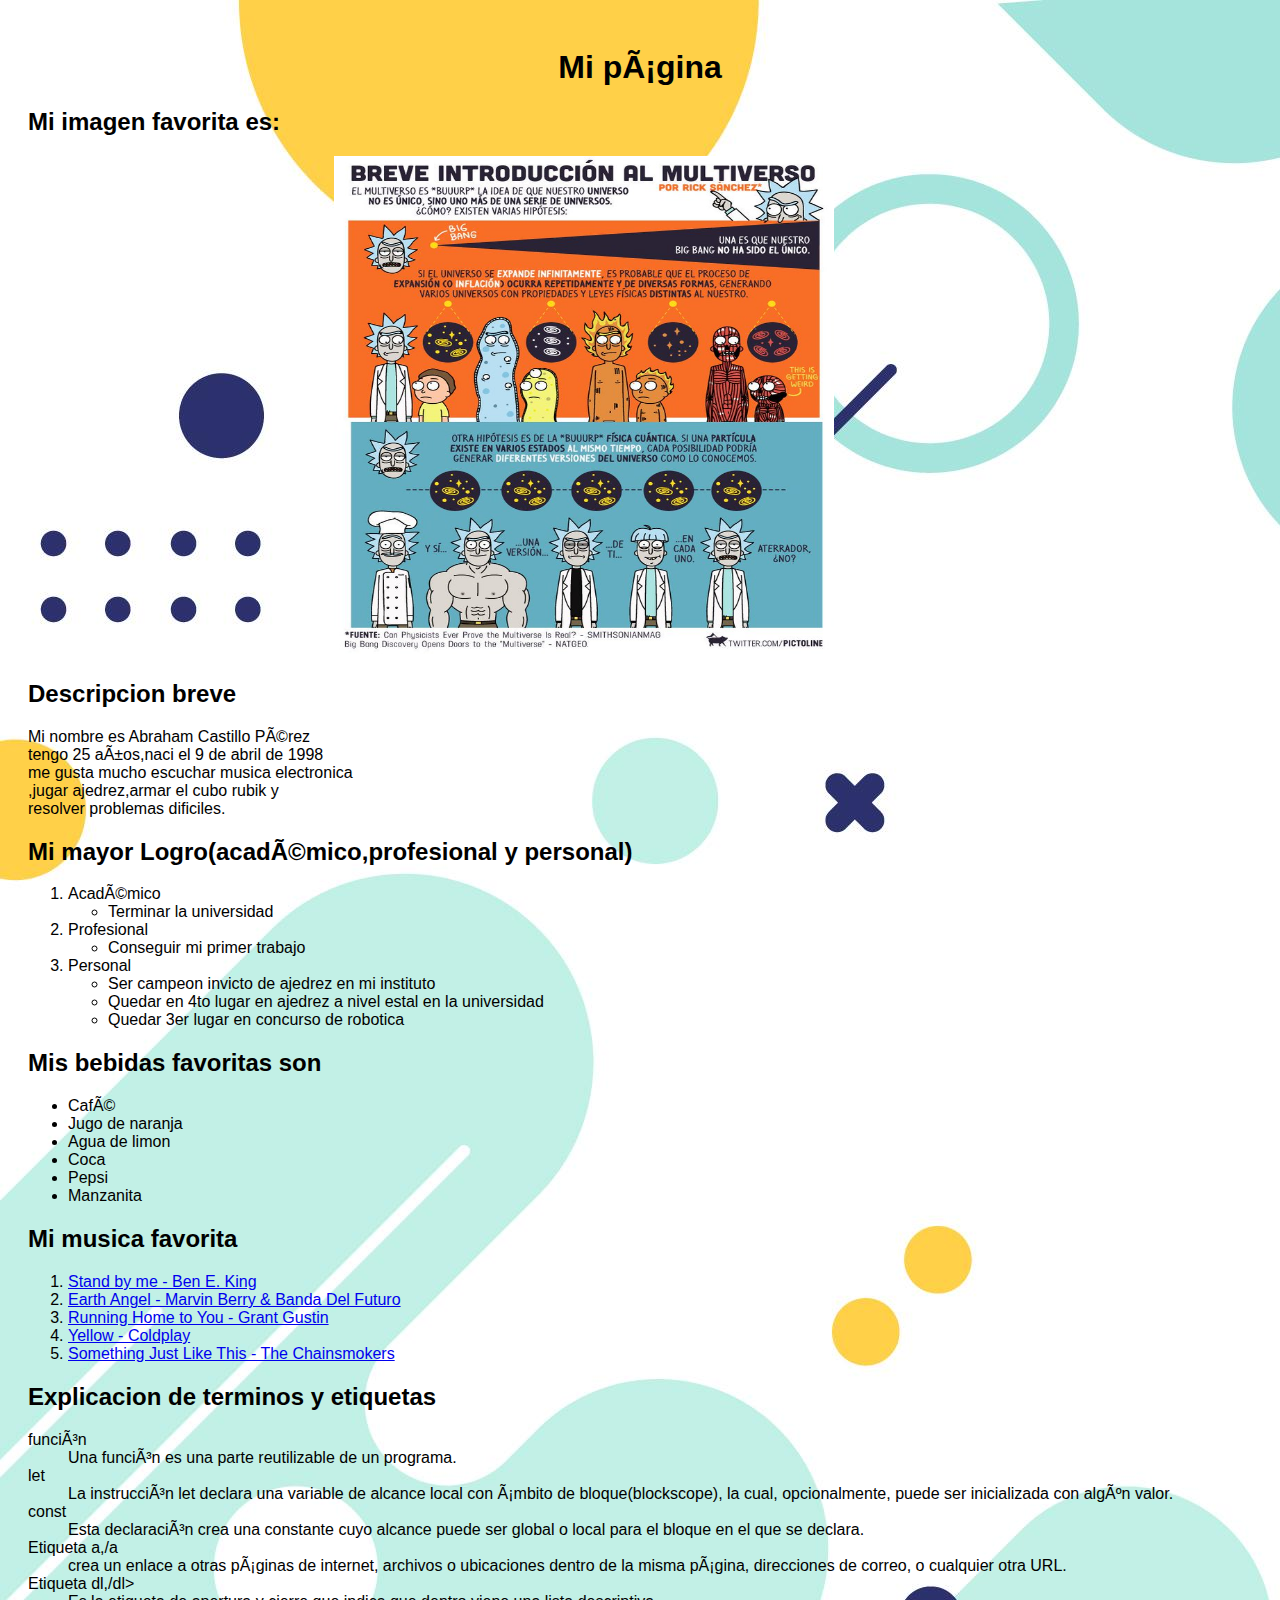
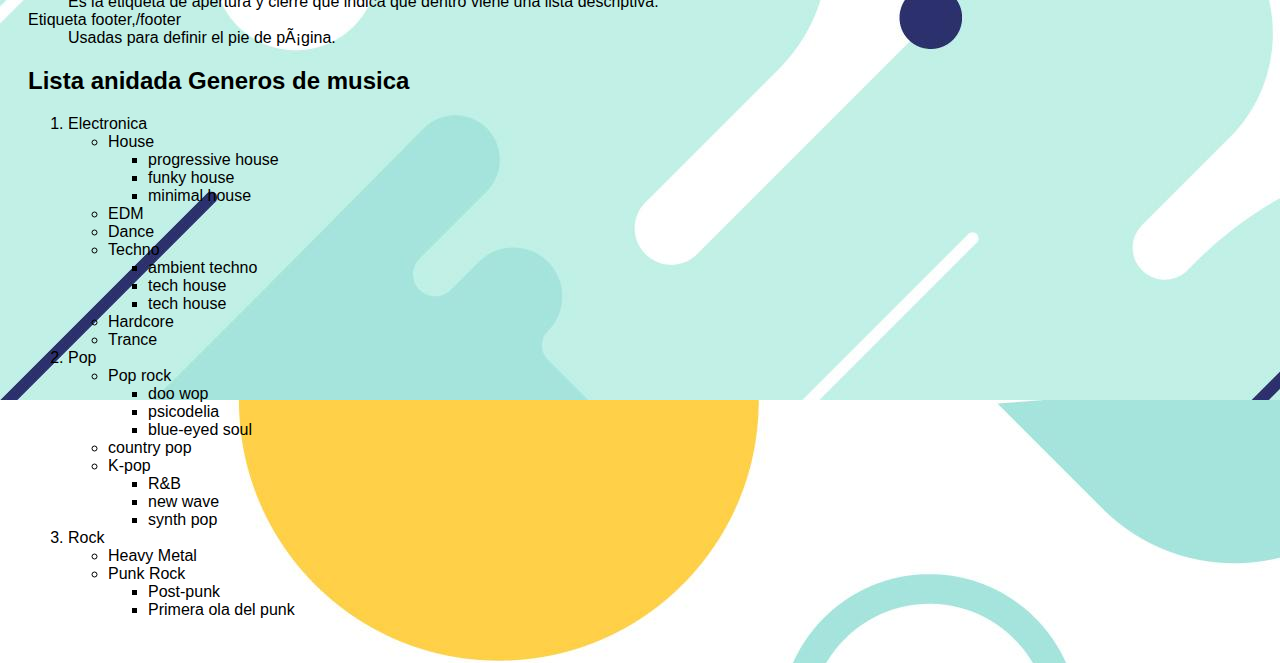
==== Ejercicio2/ejercicio2.html @ 1dfd3091 "Actualizacion" ====
<!DOCTYPE html>
<html lang="es">
    <head>
        <meta charset=”UTF-8”>
        <meta name="viewport" content="Ejercicio HTML - Corrige los errores">
        <meta name="viewport" content="width=device-width,initial-scale=1.0">
        <title>Abraham</title>
        <link rel="stylesheet" href="./assets/styles/style.css">
        <link rel="icon" href="./assets/img/icon-uni.png">
    </head>
    <body>
        <h1>Mi página</h1>
            <h2>Mi imagen favorita es:</h2>
            <img src="./assets/img/rick y morty multiverso.jpg" >

        <h2>Descripcion breve</h2>
            <p> Mi nombre es Abraham Castillo Pérez       <br>
                tengo 25 años,naci el 9 de abril de 1998  <br>
                me gusta mucho escuchar musica electronica<br>
                ,jugar ajedrez,armar el cubo rubik y      <br>
                resolver problemas dificiles.
            </p>
        <h2>Mi mayor Logro(académico,profesional y personal)</h2>
            <ol>
                <li>Académico</li>
                    <ul>
                        <li>Terminar la universidad</li>
                    </ul>
                <li>Profesional</li>
                    <ul>
                        <li>Conseguir mi primer trabajo</li>
                    </ul>
                <li>Personal</li>
                    <ul>
                        <li>Ser campeon invicto de ajedrez en mi instituto </li>
                        <li>Quedar en 4to lugar en ajedrez a nivel estal en la universidad</li>
                        <li
                        >Quedar 3er lugar en concurso de robotica</li>
                    </ul>
            </ol>
        <h2>Mis bebidas favoritas son</h2>
            <ul>
                <li>Café</li>
                <li>Jugo de naranja</li>
                <li>Agua de limon</li>
                <li>Coca</li>
                <li>Pepsi</li>
                <li>Manzanita</li>
            </ul>
        <h2>Mi musica favorita</h2>
            <ol>
                <li><a href="https://www.youtube.com/watch?v=pKtLNYNWbBw">Stand by me - Ben E. King</a></li>
                <li><a href="https://www.youtube.com/watch?v=54KFiVxej0M">Earth Angel - Marvin Berry & Banda Del Futuro</a></li>
                <li><a href="https://www.youtube.com/watch?v=ptkw2rPhAuM">Running Home to You - Grant Gustin</a></li>
                <li><a href="https://www.youtube.com/watch?v=yKNxeF4KMsY">Yellow - Coldplay</a></li>
                <li><a href="https://www.youtube.com/watch?v=owTWCbq_nSk">Something Just Like This - 
                    The Chainsmokers
                    </a></li>
            </ol>
        <h2>Explicacion de terminos y etiquetas</h2>
            <dl>
                <dt>función</dt>
                    <dd> Una función es una parte reutilizable de un programa.</dd>
                <dt>let</dt>
                    <dd>La instrucción let declara una variable de alcance local con ámbito de bloque(blockscope), la cual, opcionalmente, puede ser inicializada con algún valor.</dd>
                <dt>const</dt>
                    <dd>Esta declaración crea una constante cuyo alcance puede ser global o local para el bloque en el que se declara.</dd>
                <dt>Etiqueta a,/a </dt>
                    <dd>crea un enlace a otras páginas de internet, archivos o ubicaciones dentro de la misma 
                    página, direcciones de correo, o cualquier otra URL.</dd>
                <dt>Etiqueta dl,/dl></dt>
                    <dd>Es la etiqueta de apertura y cierre que indica que dentro viene una lista descriptiva.</dd>
                <dt>Etiqueta footer,/footer</dt>
                    <dd>Usadas para definir el pie de página.</dd>
            </dl>
        <h2>Lista anidada Generos de musica</h2>
             <ol>
                <li>Electronica</li>
                    <ul>
                        <li>House</li>
                            <ul>
                                <li>progressive house</li>
                                <li>funky house</li>
                                <li>minimal house</li>
                            </ul>
                        <li>EDM</li>
                        <li>Dance</li>
                        <li>Techno</li>
                            <ul>
                                <li>ambient techno</li>
                                <li>tech house</li>
                                <li>tech house</li>
                            </ul>
                        <li>Hardcore</li>
                        <li>Trance</li>
                    </ul>
                <li>Pop</li>
                   <ul>
                       <li>Pop rock</li>
                           <ul>
                               <li>doo wop</li>
                               <li>psicodelia</li>
                               <li>blue-eyed soul</li>
                           </ul>
                       <li>country pop</li>
                       <li>K-pop</li>
                           <ul>
                               <li>R&B</li>
                               <li>new wave</li>
                               <li>synth pop</li>
                           </ul>
                   </ul>
                <li>Rock</li>
                    <ul>
                        <li>Heavy Metal</li>
                        <li>Punk Rock</li>
                           <ul>
                               <li>Post-punk</li>
                               <li>Primera ola del punk</li>
                           </ul>
                    </ul>
             </ol>
    </body>
</html>
---- Ejercicio2/assets/styles/style.css ----
body{
    background-image: url(../img/fondo.jpg);
    font-family: Arial, Helvetica, sans-serif;
    color:black;
    padding: 20px;
}
h1 {
   text-align: center; 
}
img {
    height: 500px;
    width: 500px;
    margin-left: 25%;
}
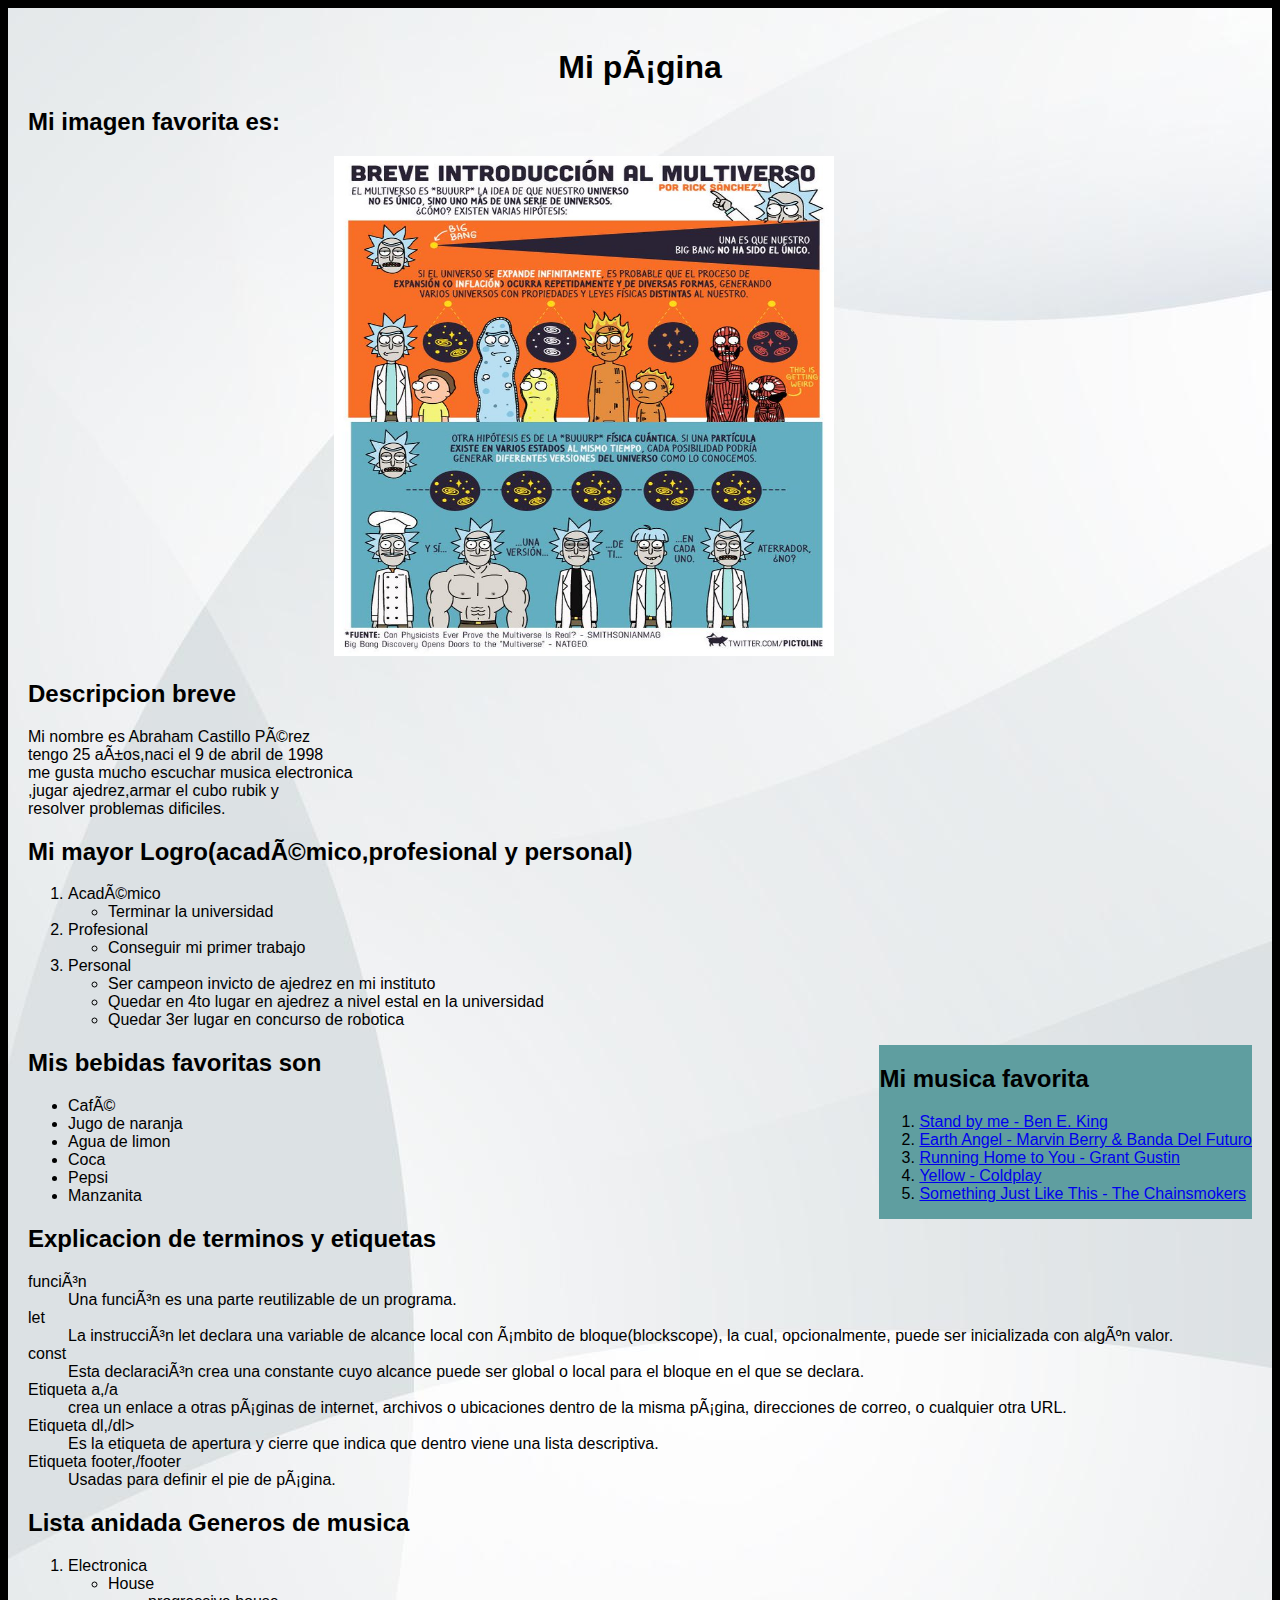
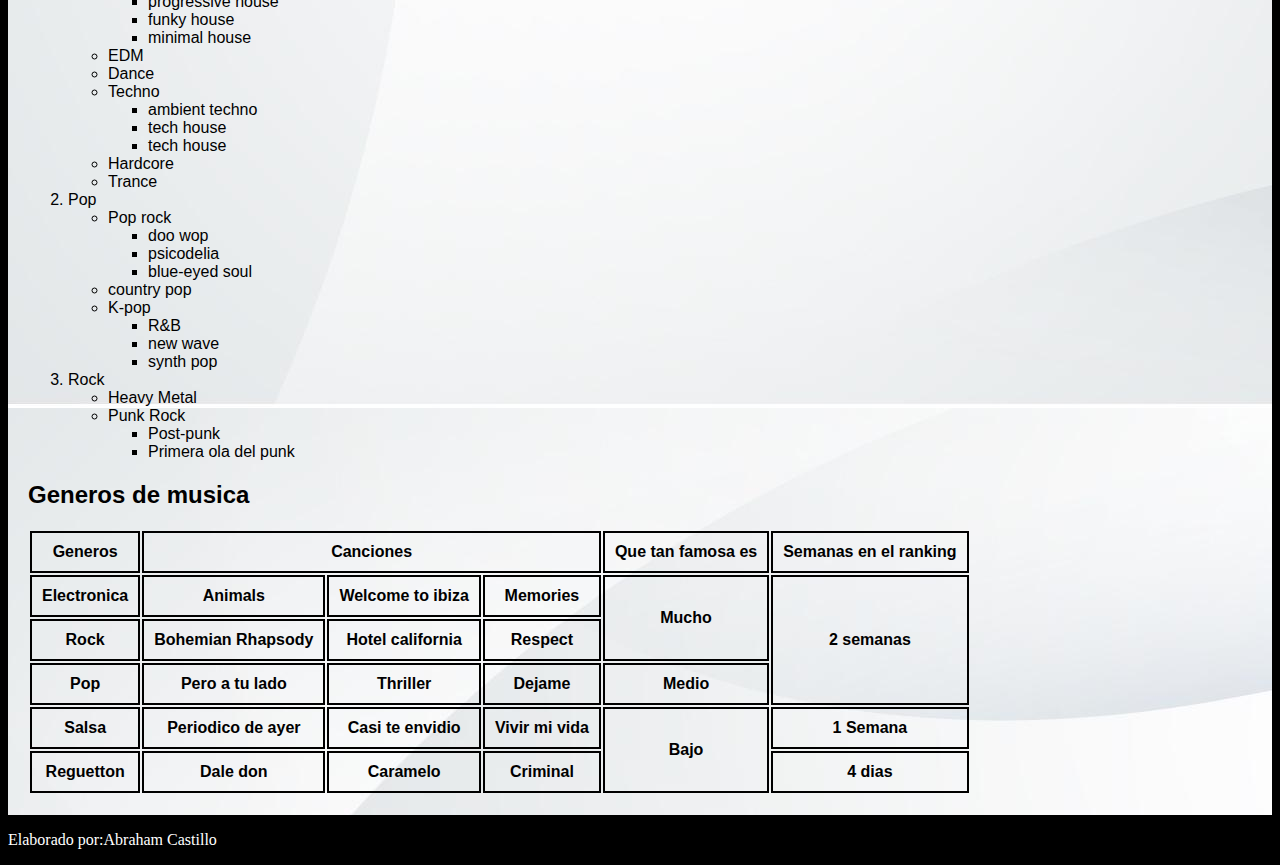
==== commit 30a6583f: "Actualizacion y elaboracion de tabla" ====
--- a/Ejercicio2/ejercicio2.html
+++ b/Ejercicio2/ejercicio2.html
@@ -9,18 +9,23 @@
         <link rel="icon" href="./assets/img/icon-uni.png">
     </head>
     <body>
-        <h1>Mi página</h1>
+        <main>
+            <h1>Mi página</h1>
+        <article>
             <h2>Mi imagen favorita es:</h2>
-            <img src="./assets/img/rick y morty multiverso.jpg" >
-
-        <h2>Descripcion breve</h2>
-            <p> Mi nombre es Abraham Castillo Pérez       <br>
+            <img src="./assets/img/rick y morty multiverso.jpg" alt="Descripcion por rick y morty sobres multiples universos">
+        </article>
+        <article> 
+           <h2>Descripcion breve</h2>
+               <p> Mi nombre es Abraham Castillo Pérez       <br>
                 tengo 25 años,naci el 9 de abril de 1998  <br>
                 me gusta mucho escuchar musica electronica<br>
                 ,jugar ajedrez,armar el cubo rubik y      <br>
                 resolver problemas dificiles.
-            </p>
-        <h2>Mi mayor Logro(académico,profesional y personal)</h2>
+               </p>
+         </article> 
+         <section>
+           <h2>Mi mayor Logro(académico,profesional y personal)</h2>
             <ol>
                 <li>Académico</li>
                     <ul>
@@ -38,7 +43,21 @@
                         >Quedar 3er lugar en concurso de robotica</li>
                     </ul>
             </ol>
-        <h2>Mis bebidas favoritas son</h2>
+        </section>
+        <aside>
+            <h2>Mi musica favorita</h2>
+              <ol>
+                  <li><a href="https://www.youtube.com/watch?v=pKtLNYNWbBw" target="_blank">Stand by me - Ben E. King</a></li>
+                  <li><a href="https://www.youtube.com/watch?v=54KFiVxej0M" target="_blank">Earth Angel - Marvin Berry & Banda Del Futuro</a></li>
+                  <li><a href="https://www.youtube.com/watch?v=ptkw2rPhAuM" target="_blank">Running Home to You - Grant Gustin</a></li>
+                  <li><a href="https://www.youtube.com/watch?v=yKNxeF4KMsY" target="_blank">Yellow - Coldplay</a></li>
+                  <li><a href="https://www.youtube.com/watch?v=owTWCbq_nSk" target="_blank">Something Just Like This - 
+                      The Chainsmokers
+                      </a></li>
+              </ol>
+        </aside>
+        <section>
+          <h2>Mis bebidas favoritas son</h2>
             <ul>
                 <li>Café</li>
                 <li>Jugo de naranja</li>
@@ -47,17 +66,9 @@
                 <li>Pepsi</li>
                 <li>Manzanita</li>
             </ul>
-        <h2>Mi musica favorita</h2>
-            <ol>
-                <li><a href="https://www.youtube.com/watch?v=pKtLNYNWbBw">Stand by me - Ben E. King</a></li>
-                <li><a href="https://www.youtube.com/watch?v=54KFiVxej0M">Earth Angel - Marvin Berry & Banda Del Futuro</a></li>
-                <li><a href="https://www.youtube.com/watch?v=ptkw2rPhAuM">Running Home to You - Grant Gustin</a></li>
-                <li><a href="https://www.youtube.com/watch?v=yKNxeF4KMsY">Yellow - Coldplay</a></li>
-                <li><a href="https://www.youtube.com/watch?v=owTWCbq_nSk">Something Just Like This - 
-                    The Chainsmokers
-                    </a></li>
-            </ol>
-        <h2>Explicacion de terminos y etiquetas</h2>
+        </section>
+        <section>
+          <h2>Explicacion de terminos y etiquetas</h2>
             <dl>
                 <dt>función</dt>
                     <dd> Una función es una parte reutilizable de un programa.</dd>
@@ -73,6 +84,8 @@
                 <dt>Etiqueta footer,/footer</dt>
                     <dd>Usadas para definir el pie de página.</dd>
             </dl>
+        </section>
+        <section>
         <h2>Lista anidada Generos de musica</h2>
              <ol>
                 <li>Electronica</li>
@@ -120,5 +133,62 @@
                            </ul>
                     </ul>
              </ol>
+            </section>
+            <section>
+                <h2>Generos de musica</h2>
+                <table>
+                    <thead>
+                        <tr>
+                            <th>Generos</th>
+                            <th colspan="3">Canciones</th>
+                            <th>Que tan famosa es</th>
+                            <th>Semanas en el ranking</th>
+                        </tr>
+                    </thead>
+                    <tbody>
+                        <tr>
+                            <th>Electronica</th>
+                            <th>Animals</th>
+                            <th>Welcome to ibiza</th>
+                            <th>Memories</th>
+                            <th rowspan="2">Mucho</th>
+                            <th rowspan="3">2 semanas</th>
+                        </tr>
+                        <tr>
+                            <th>Rock</th>
+                            <th>Bohemian Rhapsody</th>
+                            <th>Hotel california</th>
+                            <th>Respect</th>
+                        </tr>
+                        <tr>
+                            <th>Pop</th>
+                            <th>Pero a tu lado</th>
+                            <th>Thriller</th>
+                            <th>Dejame</th>
+                            <th>Medio</th>
+                        </tr>
+                        <tr>
+                            <th>Salsa</th>
+                            <th>Periodico de ayer</th>
+                            <th>Casi te envidio</th>
+                            <th>Vivir mi vida</th>
+                            <th rowspan="2">Bajo</th>
+                            <th>1 Semana</th>
+                        </tr>
+                        <tr>
+                            <th>Reguetton</th>
+                            <th>Dale don</th>
+                            <th>Caramelo</th>
+                            <th>Criminal</th>
+                            <th>4 dias</th>
+                        </tr>
+
+                    </tbody>
+                </table>
+            </section>
+        </main>
+        <footer>
+            <p>Elaborado por:Abraham Castillo</p>
+        </footer>
     </body>
 </html>--- a/Ejercicio2/assets/styles/style.css
+++ b/Ejercicio2/assets/styles/style.css
@@ -1,8 +1,5 @@
 body{
-    background-image: url(../img/fondo.jpg);
-    font-family: Arial, Helvetica, sans-serif;
-    color:black;
-    padding: 20px;
+    background-color: black;
 }
 h1 {
    text-align: center; 
@@ -12,3 +9,21 @@
     width: 500px;
     margin-left: 25%;
 }
+aside{
+    float:right;
+    color: black;
+   background-color: cadetblue;
+}
+main{
+    background-image: url(../img/fondoblanco.jpg);
+    font-family: Arial, Helvetica, sans-serif;
+    color: black;
+    padding: 20px;
+}
+footer{
+    color: white;
+}
+td,th{
+    border:2px solid black;
+    padding: 10px;
+}